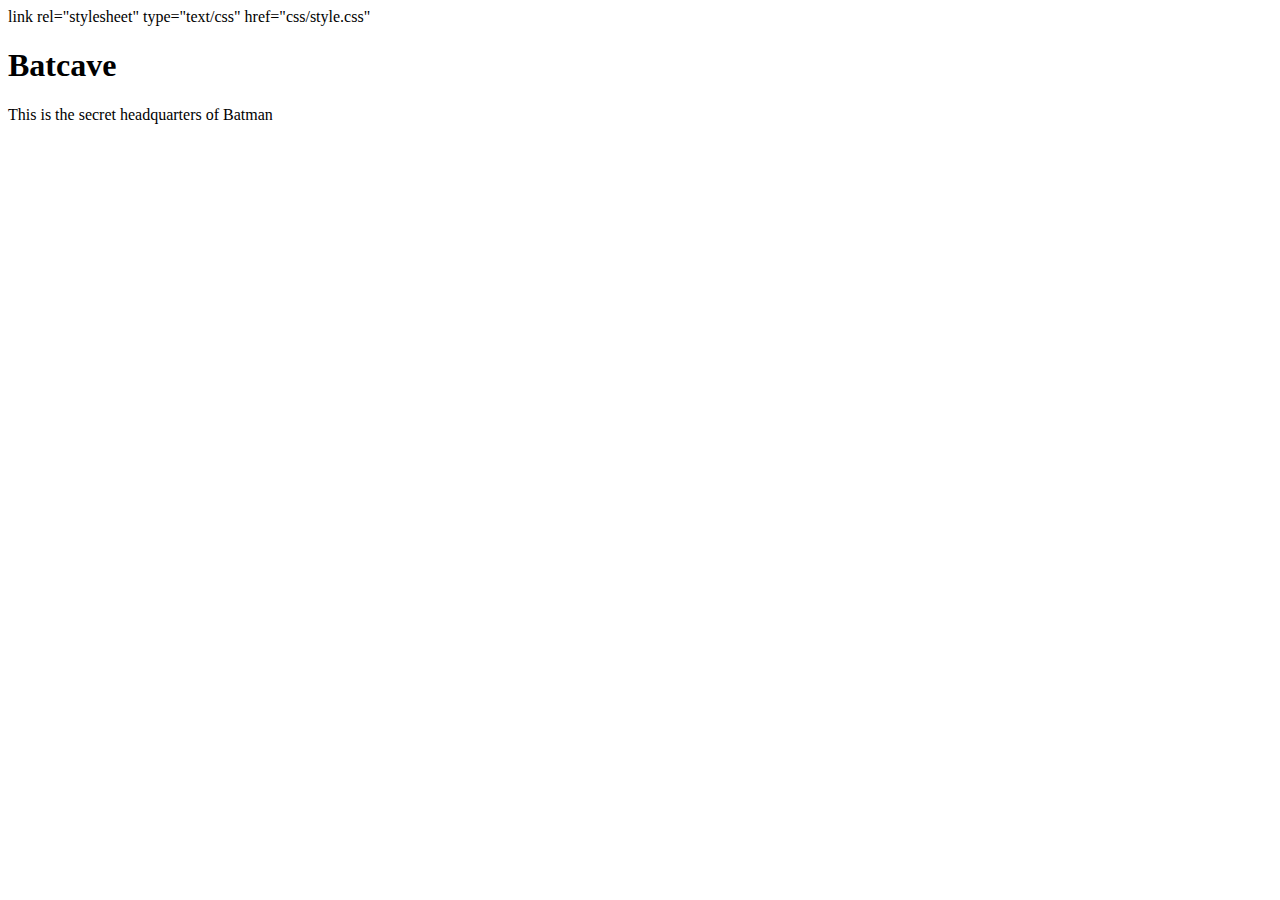
==== unit_1/index.html @ c808e43b "syncing my new repository" ====
<!DOCTYPE html>
<html>
<head>link rel="stylesheet" type="text/css" href="css/style.css"</head>
<title>grafica design studio</title>
<body>
	<h1>Batcave</h1>
	<p>This is the secret headquarters of Batman</p>
</body>
</html>
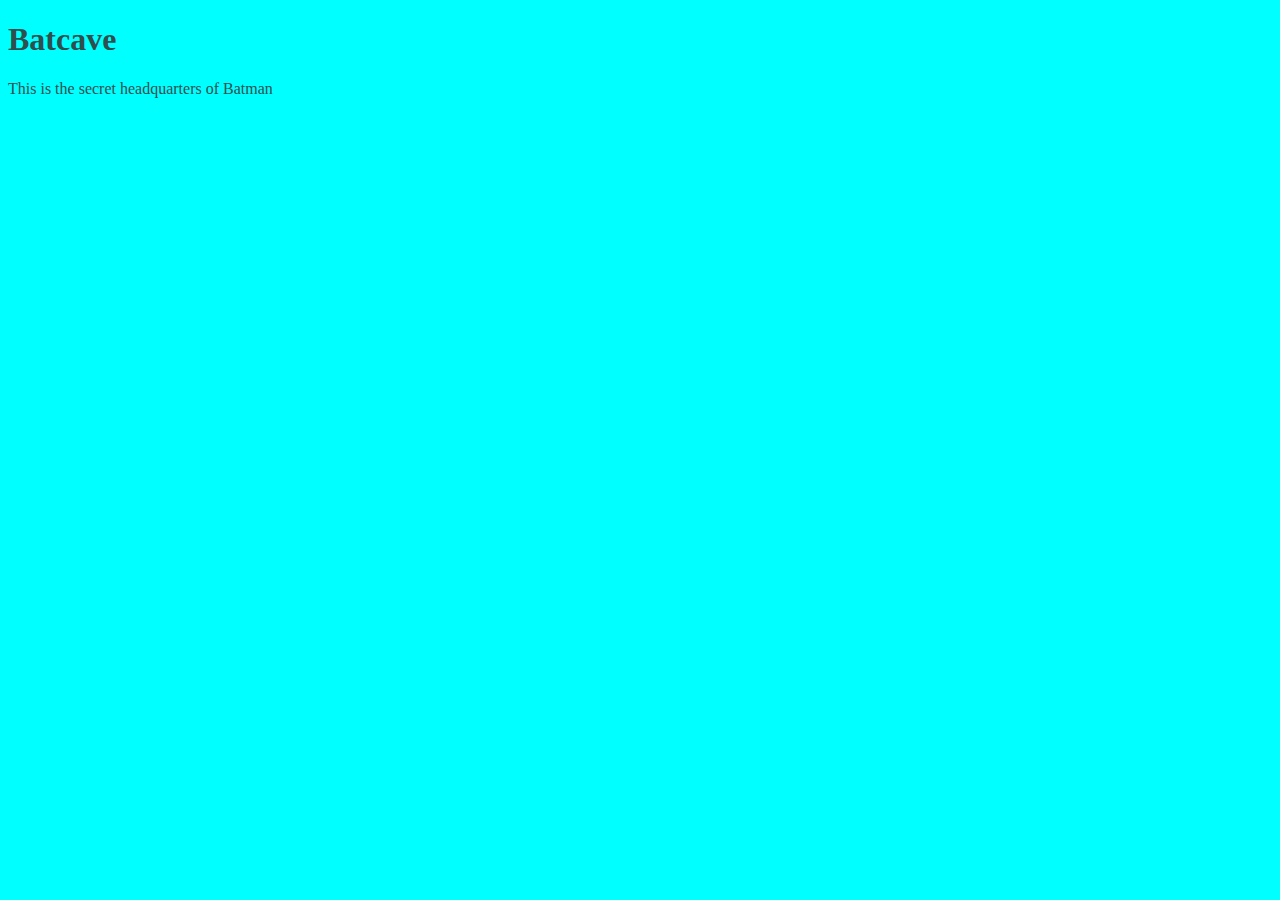
==== commit f1e0889a: "changes to code" ====
--- a/unit_1/index.html
+++ b/unit_1/index.html
@@ -1,6 +1,8 @@
 <!DOCTYPE html>
 <html>
-<head>link rel="stylesheet" type="text/css" href="css/style.css"</head>
+<head>
+	<link rel="stylesheet" type="text/css" href="css/style.css">
+</head>
 <title>grafica design studio</title>
 <body>
 	<h1>Batcave</h1>
--- a/unit_1/css/style.css
+++ b/unit_1/css/style.css
@@ -0,0 +1,6 @@
+body {
+	background-color: cyan;
+}
+h1, p {
+	color: darkslategray;
+}